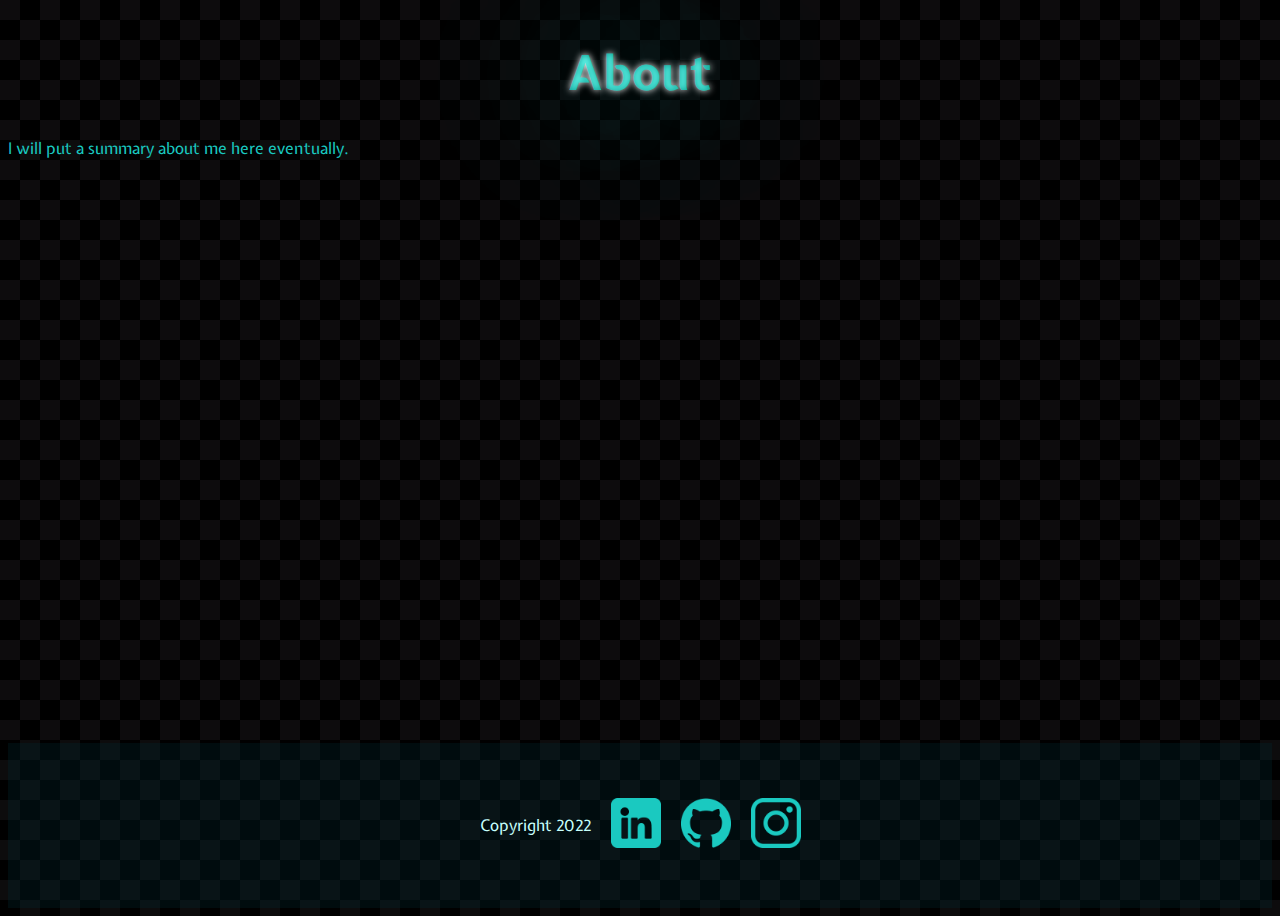
==== about.html @ ae93a30d "added everything" ====
<!DOCTYPE html>
<html lang="en">
<head>
    <meta charset="UTF-8">
    <meta http-equiv="X-UA-Compatible" content="IE=edge">
    <meta name="viewport" content="width=device-width, initial-scale=1.0">
    <title>About</title>
    <link rel="stylesheet" href="styles.css">
    <link rel="preconnect" href="https://fonts.googleapis.com">
<link rel="preconnect" href="https://fonts.gstatic.com" crossorigin>
<link href="https://fonts.googleapis.com/css2?family=Expletus+Sans:ital@1&display=swap" rel="stylesheet">
</head>
<body>
    <div class="container">
        <main>
            
        <h1 class="shimmer1">About</h1>
        <div class="idkwattocallthis">
        <div class="show">
            <p>I will put a summary about me here eventually. </p>
            
        </div>
        </div>
        </main>
    <footer>
        <div class="icon"> <p>Copyright 2022</p></div>
        <div class="icon"><img src="images/linkedin.png" title="Linkinedin" width="50px" height="50px"></div>
        <div class="icon" ><img src="images/github.png" title="Github" width="50px" height="50px"></div>
        <div class="icon"><img src="images/instagram.png" title="Instagram" width="50px" height="50px"></div>
    </footer>
    </div>
</body>
</html>
---- styles.css ----
body {background-image: url("data:image/svg+xml,<svg id='patternId' width='100%' height='100%' xmlns='http://www.w3.org/2000/svg'><defs><pattern id='a' patternUnits='userSpaceOnUse' width='20' height='20' patternTransform='scale(2) rotate(180)'><rect x='0' y='0' width='100%' height='100%' fill='hsla(0, 0%, 0%, 1)'/><path d='M0 0h10v10H0z'  stroke-width='1' stroke='none' fill='hsla(259, 2%, 5%, 1)'/><path d='M10 10h10v10H10z'  stroke-width='1' stroke='none' fill='hsla(259, 2%, 5%, 1)'/></pattern></defs><rect width='800%' height='800%' transform='translate(0,0)' fill='url(%23a)'/></svg>");
  min-height: 100vh;
  

}


h1{

    color:rgb(26, 201, 192);
    text-shadow:
    0 0 7px #fff,
    0 0 10px #fff,
    0 0 21px #fff,
    0 0 42px rgb(0, 248, 227),
    0 0 82px rgb(0, 248, 227),
    0 0 92px rgb(0, 248, 227),
    0 0 102px rgb(0, 248, 227),
    0 0 151px rgb(0, 248, 227);
    text-align: center;
    font-family: 'Expletus Sans', cursive;
    font-size: 300%;
    
  
}

footer {
background-color: #012d3544;
display: flex;
justify-content: center;
font-family: 'Expletus Sans', cursive;
color:rgb(198, 255, 252);
padding: 45px;
flex-wrap: wrap;
}

a.linky:link {color:rgb(255, 255, 255); text-decoration: none;}
a.linky:visited {color:rgb(255, 255, 255); text-decoration: none;}
a.linky:hover {color:rgb(0, 248, 227); text-decoration: none;}

.caption{
  
  justify-content: left;
  padding:9px;
}


.caption2{
  
  justify-content: left;
  padding:17px;
}

#collumn1{
  justify-content: left;
  flex-direction:column;
  flex:50%;
  flex-wrap:wrap;
}
#collumn2{
  justify-content: right;
  flex-direction:column;
  flex:50%;
  flex-wrap:wrap;
}

#portfolio{
  display: flex;
  flex-wrap:wrap;
 justify-content: center;
 align-items: center;
 height:600px;
 width:600px;
  
}


#contact{
  display: flex;
  flex-wrap:wrap;
 justify-content: center;
 align-items: center;
 height:600px;
 width:600px;
  
  
}

#about{
  display: flex;
  flex-wrap:wrap;
 justify-content: center;
 align-items: center;
 height:600px;
 width:600px;
}

#more{
  display: flex;
  flex-wrap:wrap;
 justify-content: center;
 align-items: center;
 height:600px;
 width:600px;
 
  
}
#title{
  
  display: flex;
  flex-wrap:wrap;
 justify-content: center;
 align-items: center;
}



.shimmer1 {
  text-align: center;
  text-shadow:
    0 0 7px #fff,
   
    0 0 151px rgb(0, 248, 227);
  color: rgba(0, 248, 227, 0.6);
  background: -webkit-gradient(linear, left top, right top, from(rgb(0, 248, 227)), to(rgb(0, 248, 227)), color-stop(0.5, #fff));
  background: -moz-gradient(linear, left top, right top, from(rgb(0, 248, 227)), to(rgb(0, 248, 227)), color-stop(0.5, #fff));
  background: gradient(linear, left top, right top, from(rgb(0, 248, 227)), to(rgb(0, 248, 227)), color-stop(0.5, #fff));
  -webkit-background-size: 125px 100%;
  -moz-background-size: 125px 100%;
  background-size: 125px 100%;
  -webkit-background-clip: text;
  -moz-background-clip: text;
  background-clip: text;
  -webkit-animation-name: shimmer;
  -moz-animation-name: shimmer;
  animation-name: shimmer;
  -webkit-animation-duration:2s;
  -moz-animation-duration:2s;
  animation-duration:2s;
  -webkit-animation-iteration-count: infinite;
  -moz-animation-iteration-count: infinite;
  animation-iteration-count: infinite;
  background-repeat: no-repeat;
  background-position: 0 0;
  background-color: (rgb(0, 248, 227));
  font-family: 'Expletus Sans', cursive;
  font-size: 3em;
}

@-moz-keyframes shimmer {
  0% {
      background-position: top left;
  }
  100% {
      background-position: top right;
  }
}

@-webkit-keyframes shimmer {
  0% {
      background-position: top left;
  }
  100% {
      background-position: top right;
  }
}

@-o-keyframes shimmer {
  0% {
      background-position: top left;
  }
  100% {
      background-position: top right;
  }
}

@keyframes shimmer {
  0% {
      background-position: top left;
  }
  100% {
      background-position: top right;
  }
}

.show {
  font-family: 'Expletus Sans', cursive;
  color:rgb(26, 201, 192);
}

.container {
  min-height: 100vh;
  display: flex;
  flex-direction: column;
  max-width: 6000px;
}

main {
  flex-grow: 1;
}

.icon{

  padding: 10px;
}

#idkwattocallthis{
  display: flex;
  flex-wrap:wrap;
 justify-content: center;
 align-items: center;
}
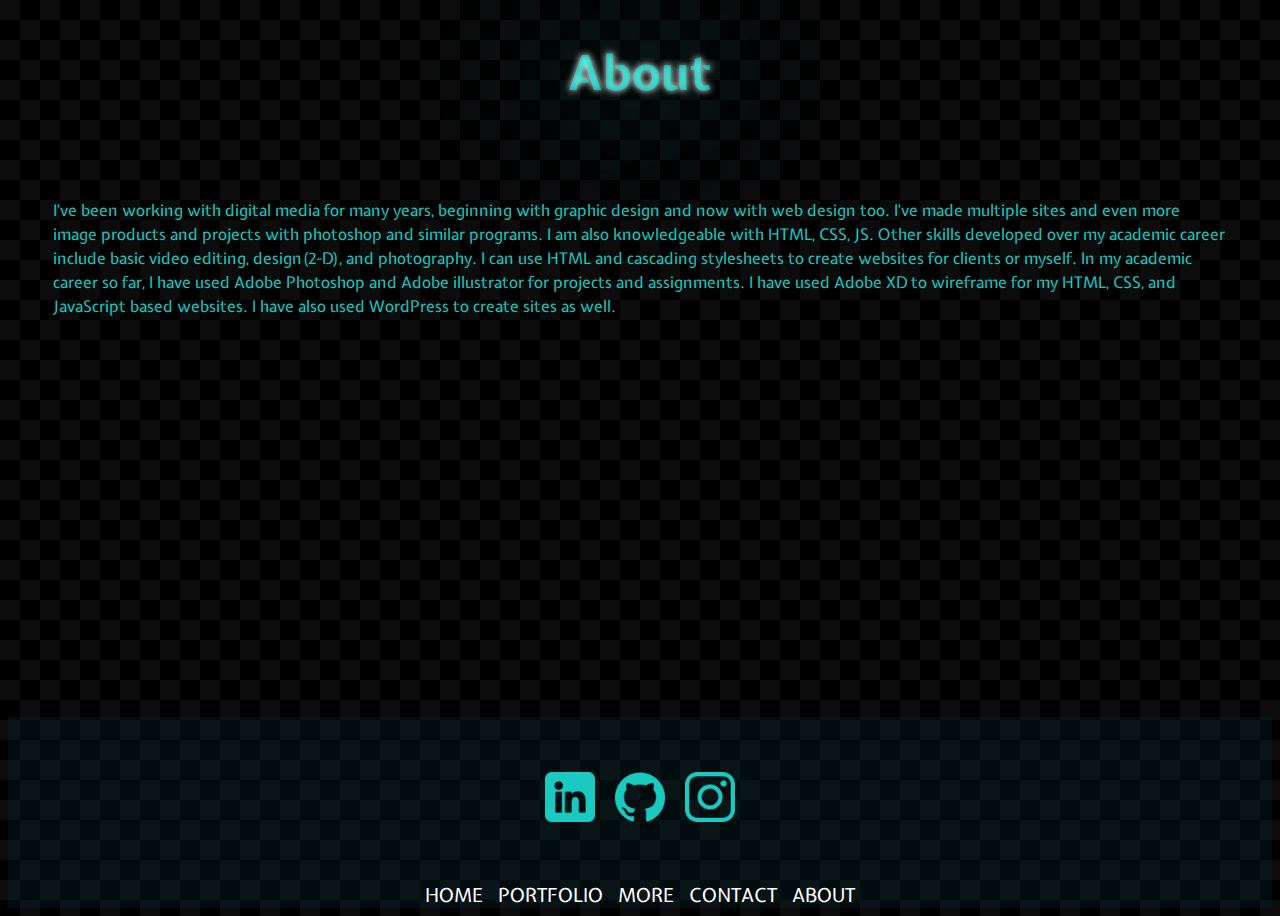
==== commit d8f4e83f: "fixed up" ====
--- a/about.html
+++ b/about.html
@@ -16,18 +16,29 @@
             
         <h1 class="shimmer1">About</h1>
         <div class="idkwattocallthis">
-        <div class="show">
-            <p>I will put a summary about me here eventually. </p>
+        <div class="show1">
+            <p>I've been working with digital media for many years, beginning with graphic design and now with web design too. I've made multiple sites and even more image products and projects with photoshop and similar programs. I am also knowledgeable with HTML, CSS, JS. Other skills developed over my academic career include basic video editing, design(2-D), and photography. I can use HTML and cascading stylesheets to create websites for clients or myself. In my academic career so far, I have used Adobe Photoshop and Adobe illustrator for projects and assignments. I have used Adobe XD to wireframe for my HTML, CSS, and JavaScript based websites. I have also used WordPress to create sites as well. </p>
             
         </div>
         </div>
         </main>
-    <footer>
-        <div class="icon"> <p>Copyright 2022</p></div>
-        <div class="icon"><img src="images/linkedin.png" title="Linkinedin" width="50px" height="50px"></div>
-        <div class="icon" ><img src="images/github.png" title="Github" width="50px" height="50px"></div>
-        <div class="icon"><img src="images/instagram.png" title="Instagram" width="50px" height="50px"></div>
-    </footer>
+        <footer>
+           
+            <div class="icon"><a  href="https://www.linkedin.com/in/ivan-dixon-8ba56a250/"><img src="images/linkedin.png"   title="Linkinedin"  onmouseover="this.src='images/linkedinw.png';" onmouseout="this.src='images/linkedin.png';" width="50px" height="50px">
+            </a>
+            </div>
+              <div class="icon" ><a  href="https://github.com/Ivan0127"><img src="images/github.png" title="Github"   onmouseover="this.src='images/githubw.png';" onmouseout="this.src='images/github.png';" width="50px" height="50px"></a></div>
+                <div class="icon"><a  href="https://instagram.com/ivvvvvaaaaaaaaaannnnnnn?igshid=YmMyMTA2M2Y="><img src="images/instagram.png" title="Instagram"  onmouseover="this.src='images/instagramw.png';" onmouseout="this.src='images/instagram.png';" width="50px" height="50px"></a></div>
+               
+        
+        </footer>
+        <nav class="navMenu">
+        <a class="linky" href="index.html"> Home</a>
+            <a class="linky"href="portfolio.html"> Portfolio</a>
+            <a class="linky" href="more.html"> More</a>
+        <a class="linky" href="contact.html"> Contact</a>
+        <a class="linky" href="about.html"> About</a>
+        </nav>
     </div>
 </body>
 </html>--- a/styles.css
+++ b/styles.css
@@ -35,6 +35,35 @@
 padding: 45px;
 flex-wrap: wrap;
 }
+
+#nav{
+  text-align: center;
+}
+#nav ul{
+  display: inline-block;
+}
+.navMenu {
+  color:rgb(0, 248, 227);
+ 
+  background-color: #012d3544;
+
+  font-size: 1.2em;
+  text-transform: uppercase;
+
+  word-spacing: 10px;
+ 
+  display: inline-block;
+ 
+  white-space: nowrap;
+justify-content: center;
+
+  font-family: 'Expletus Sans', cursive;
+text-align: center;
+
+
+}
+
+
 
 a.linky:link {color:rgb(255, 255, 255); text-decoration: none;}
 a.linky:visited {color:rgb(255, 255, 255); text-decoration: none;}
@@ -189,6 +218,12 @@
   font-family: 'Expletus Sans', cursive;
   color:rgb(26, 201, 192);
 }
+.show1{
+  font-family: 'Expletus Sans', cursive;
+  color:rgb(26, 201, 192);
+  padding:45px;
+line-height: 150%;
+}
 
 .container {
   min-height: 100vh;
@@ -206,9 +241,10 @@
   padding: 10px;
 }
 
-#idkwattocallthis{
-  display: flex;
-  flex-wrap:wrap;
- justify-content: center;
- align-items: center;
-}+.idkwattocallthis{
+  display: flex;
+  flex-wrap:wrap;
+ justify-content: center;
+ align-items: center;
+}
+
